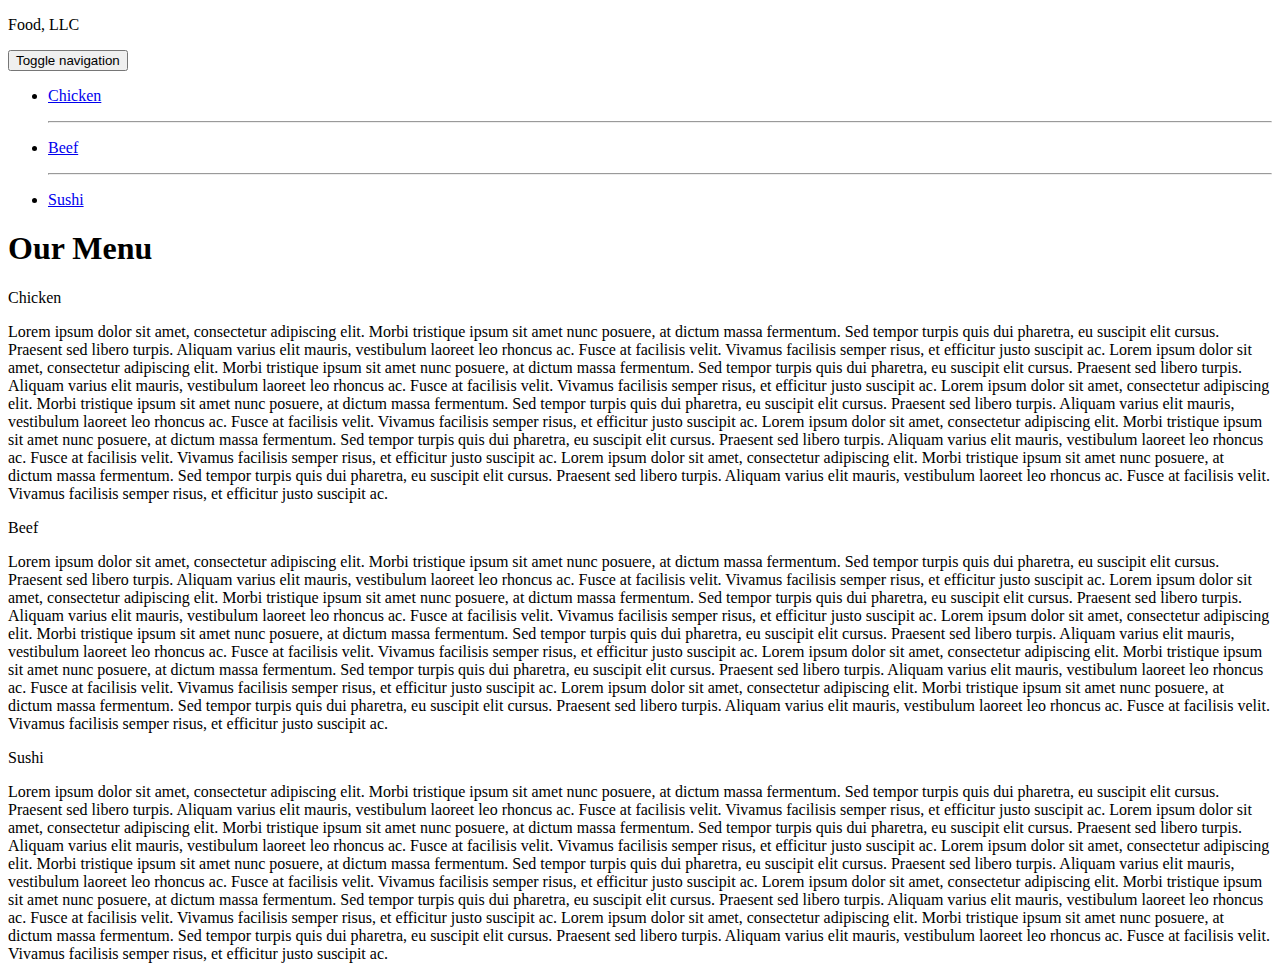
==== week3-solution/index.html @ 41cbebe0 "Update index.html" ====
<!DOCTYPE html>
<html>
<head>
	<meta charset="utf-8">
	<meta name="viewport" content="width=device-width, initial-scale=1">
	
	<link rel="stylesheet" href="css/bootstrap.min.css">
    <link rel="stylesheet" href="styles.css">
	
	<title>Module 3 Solution</title>
</head>
<body>
    <header class="nav-header">
    <nav id="header-nav" class="navbar navbar-default">
      <div class="container">
        <div class="navbar-header">
          <div class="navbar-brand">
            <p class="nav-brand">Food, LLC</p>
          </div>

          <button type="button" class="navbar-toggle collapsed" data-toggle="collapse" data-target="#collapsable-nav" aria-expanded="true">
            <span class="sr-only">Toggle navigation</span>
            <span class="icon-bar"></span>
            <span class="icon-bar"></span>
            <span class="icon-bar"></span>
          </button>
        </div>
        
        <div id="collapsable-nav" class="collapse navbar-collapse">
           <ul id="nav-list" class="nav navbar-nav navbar-right visible-xs">
            <li class="text-center">
              <a href="#chicken-div"><p class="item">Chicken</p></a>
              <hr class="visible-xs">
            </li>            
            <li class="text-center beef-item">
              <a href="#beef-div"><p class="item">Beef</p></a>
              <hr class="visible-xs">
            </li>
            <li class="text-center sushi-item">
              <a href="#sushi-div"><p class="item">Sushi</p></a>
            </li>
          </ul> 
        </div>
      </div>
    </nav>
  	</header>

	<h1 class="text-center">Our Menu</h1>

	<div class="row container container-fluid">
	<div class="col-md-12 col-sm-12 col-xs-12" id="chicken-div">
		<section>
		<div id="chicken">
			Chicken
		</div>
		<p>
			Lorem ipsum dolor sit amet, consectetur adipiscing elit. Morbi tristique ipsum sit amet nunc posuere, at dictum massa fermentum. Sed tempor turpis quis dui pharetra, eu suscipit elit cursus. Praesent sed libero turpis. Aliquam varius elit mauris, vestibulum laoreet leo rhoncus ac. Fusce at facilisis velit. Vivamus facilisis semper risus, et efficitur justo suscipit ac. Lorem ipsum dolor sit amet, consectetur adipiscing elit. Morbi tristique ipsum sit amet nunc posuere, at dictum massa fermentum. Sed tempor turpis quis dui pharetra, eu suscipit elit cursus. Praesent sed libero turpis. Aliquam varius elit mauris, vestibulum laoreet leo rhoncus ac. Fusce at facilisis velit. Vivamus facilisis semper risus, et efficitur justo suscipit ac. Lorem ipsum dolor sit amet, consectetur adipiscing elit. Morbi tristique ipsum sit amet nunc posuere, at dictum massa fermentum. Sed tempor turpis quis dui pharetra, eu suscipit elit cursus. Praesent sed libero turpis. Aliquam varius elit mauris, vestibulum laoreet leo rhoncus ac. Fusce at facilisis velit. Vivamus facilisis semper risus, et efficitur justo suscipit ac. Lorem ipsum dolor sit amet, consectetur adipiscing elit. Morbi tristique ipsum sit amet nunc posuere, at dictum massa fermentum. Sed tempor turpis quis dui pharetra, eu suscipit elit cursus. Praesent sed libero turpis. Aliquam varius elit mauris, vestibulum laoreet leo rhoncus ac. Fusce at facilisis velit. Vivamus facilisis semper risus, et efficitur justo suscipit ac. Lorem ipsum dolor sit amet, consectetur adipiscing elit. Morbi tristique ipsum sit amet nunc posuere, at dictum massa fermentum. Sed tempor turpis quis dui pharetra, eu suscipit elit cursus. Praesent sed libero turpis. Aliquam varius elit mauris, vestibulum laoreet leo rhoncus ac. Fusce at facilisis velit. Vivamus facilisis semper risus, et efficitur justo suscipit ac.
		</p>
		</section>
	</div>
	<div class="col-md-12 col-sm-12 col-xs-12" id="beef-div">
		<section>
		<div id="beef">
			Beef
		</div>
		<p>
			Lorem ipsum dolor sit amet, consectetur adipiscing elit. Morbi tristique ipsum sit amet nunc posuere, at dictum massa fermentum. Sed tempor turpis quis dui pharetra, eu suscipit elit cursus. Praesent sed libero turpis. Aliquam varius elit mauris, vestibulum laoreet leo rhoncus ac. Fusce at facilisis velit. Vivamus facilisis semper risus, et efficitur justo suscipit ac. Lorem ipsum dolor sit amet, consectetur adipiscing elit. Morbi tristique ipsum sit amet nunc posuere, at dictum massa fermentum. Sed tempor turpis quis dui pharetra, eu suscipit elit cursus. Praesent sed libero turpis. Aliquam varius elit mauris, vestibulum laoreet leo rhoncus ac. Fusce at facilisis velit. Vivamus facilisis semper risus, et efficitur justo suscipit ac. Lorem ipsum dolor sit amet, consectetur adipiscing elit. Morbi tristique ipsum sit amet nunc posuere, at dictum massa fermentum. Sed tempor turpis quis dui pharetra, eu suscipit elit cursus. Praesent sed libero turpis. Aliquam varius elit mauris, vestibulum laoreet leo rhoncus ac. Fusce at facilisis velit. Vivamus facilisis semper risus, et efficitur justo suscipit ac. Lorem ipsum dolor sit amet, consectetur adipiscing elit. Morbi tristique ipsum sit amet nunc posuere, at dictum massa fermentum. Sed tempor turpis quis dui pharetra, eu suscipit elit cursus. Praesent sed libero turpis. Aliquam varius elit mauris, vestibulum laoreet leo rhoncus ac. Fusce at facilisis velit. Vivamus facilisis semper risus, et efficitur justo suscipit ac. Lorem ipsum dolor sit amet, consectetur adipiscing elit. Morbi tristique ipsum sit amet nunc posuere, at dictum massa fermentum. Sed tempor turpis quis dui pharetra, eu suscipit elit cursus. Praesent sed libero turpis. Aliquam varius elit mauris, vestibulum laoreet leo rhoncus ac. Fusce at facilisis velit. Vivamus facilisis semper risus, et efficitur justo suscipit ac.
		</p>
		</section>
	</div>
	<div class="col-md-12 col-sm-12 col-xs-12" id="sushi-div">
		<section>
		<div id="sushi">
			Sushi
		</div>
		<p>
			Lorem ipsum dolor sit amet, consectetur adipiscing elit. Morbi tristique ipsum sit amet nunc posuere, at dictum massa fermentum. Sed tempor turpis quis dui pharetra, eu suscipit elit cursus. Praesent sed libero turpis. Aliquam varius elit mauris, vestibulum laoreet leo rhoncus ac. Fusce at facilisis velit. Vivamus facilisis semper risus, et efficitur justo suscipit ac. Lorem ipsum dolor sit amet, consectetur adipiscing elit. Morbi tristique ipsum sit amet nunc posuere, at dictum massa fermentum. Sed tempor turpis quis dui pharetra, eu suscipit elit cursus. Praesent sed libero turpis. Aliquam varius elit mauris, vestibulum laoreet leo rhoncus ac. Fusce at facilisis velit. Vivamus facilisis semper risus, et efficitur justo suscipit ac. Lorem ipsum dolor sit amet, consectetur adipiscing elit. Morbi tristique ipsum sit amet nunc posuere, at dictum massa fermentum. Sed tempor turpis quis dui pharetra, eu suscipit elit cursus. Praesent sed libero turpis. Aliquam varius elit mauris, vestibulum laoreet leo rhoncus ac. Fusce at facilisis velit. Vivamus facilisis semper risus, et efficitur justo suscipit ac. Lorem ipsum dolor sit amet, consectetur adipiscing elit. Morbi tristique ipsum sit amet nunc posuere, at dictum massa fermentum. Sed tempor turpis quis dui pharetra, eu suscipit elit cursus. Praesent sed libero turpis. Aliquam varius elit mauris, vestibulum laoreet leo rhoncus ac. Fusce at facilisis velit. Vivamus facilisis semper risus, et efficitur justo suscipit ac. Lorem ipsum dolor sit amet, consectetur adipiscing elit. Morbi tristique ipsum sit amet nunc posuere, at dictum massa fermentum. Sed tempor turpis quis dui pharetra, eu suscipit elit cursus. Praesent sed libero turpis. Aliquam varius elit mauris, vestibulum laoreet leo rhoncus ac. Fusce at facilisis velit. Vivamus facilisis semper risus, et efficitur justo suscipit ac.
		</p>
		</section>
	</div>
	</div>

	<script src="js/jquery-2.1.4.min.js"></script>
	<script src="js/bootstrap.min.js"></script>
  	<script src="js/script.js"></script>
</body>
</html>
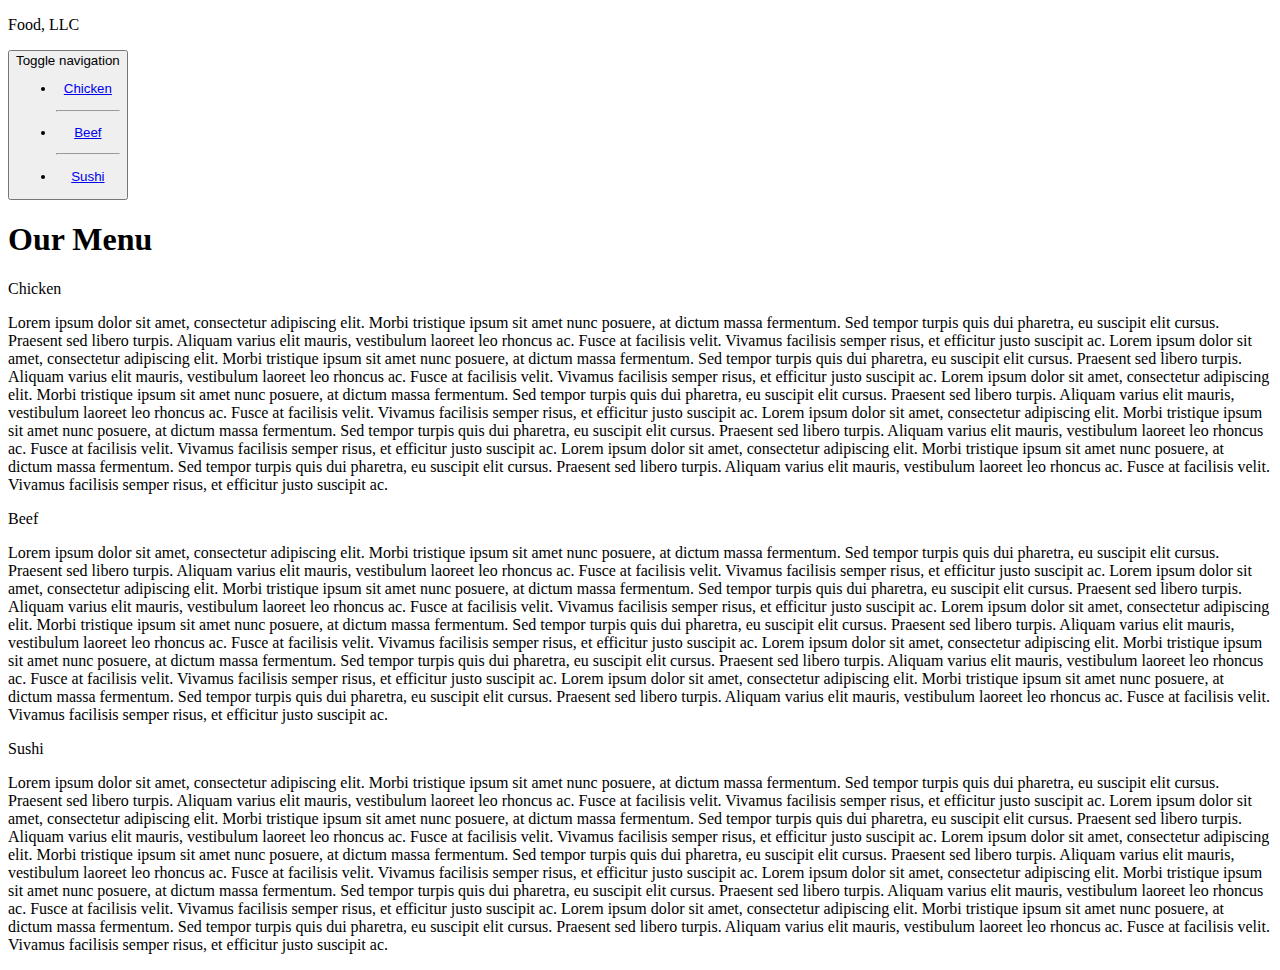
==== commit 6795dcb7: "Update index.html" ====
--- a/week3-solution/index.html
+++ b/week3-solution/index.html
@@ -20,12 +20,7 @@
 
           <button type="button" class="navbar-toggle collapsed" data-toggle="collapse" data-target="#collapsable-nav" aria-expanded="true">
             <span class="sr-only">Toggle navigation</span>
-            <span class="icon-bar"></span>
-            <span class="icon-bar"></span>
-            <span class="icon-bar"></span>
-          </button>
-        </div>
-        
+           
         <div id="collapsable-nav" class="collapse navbar-collapse">
            <ul id="nav-list" class="nav navbar-nav navbar-right visible-xs">
             <li class="text-center">
@@ -41,6 +36,9 @@
             </li>
           </ul> 
         </div>
+          </button>
+        </div>
+        
       </div>
     </nav>
   	</header>
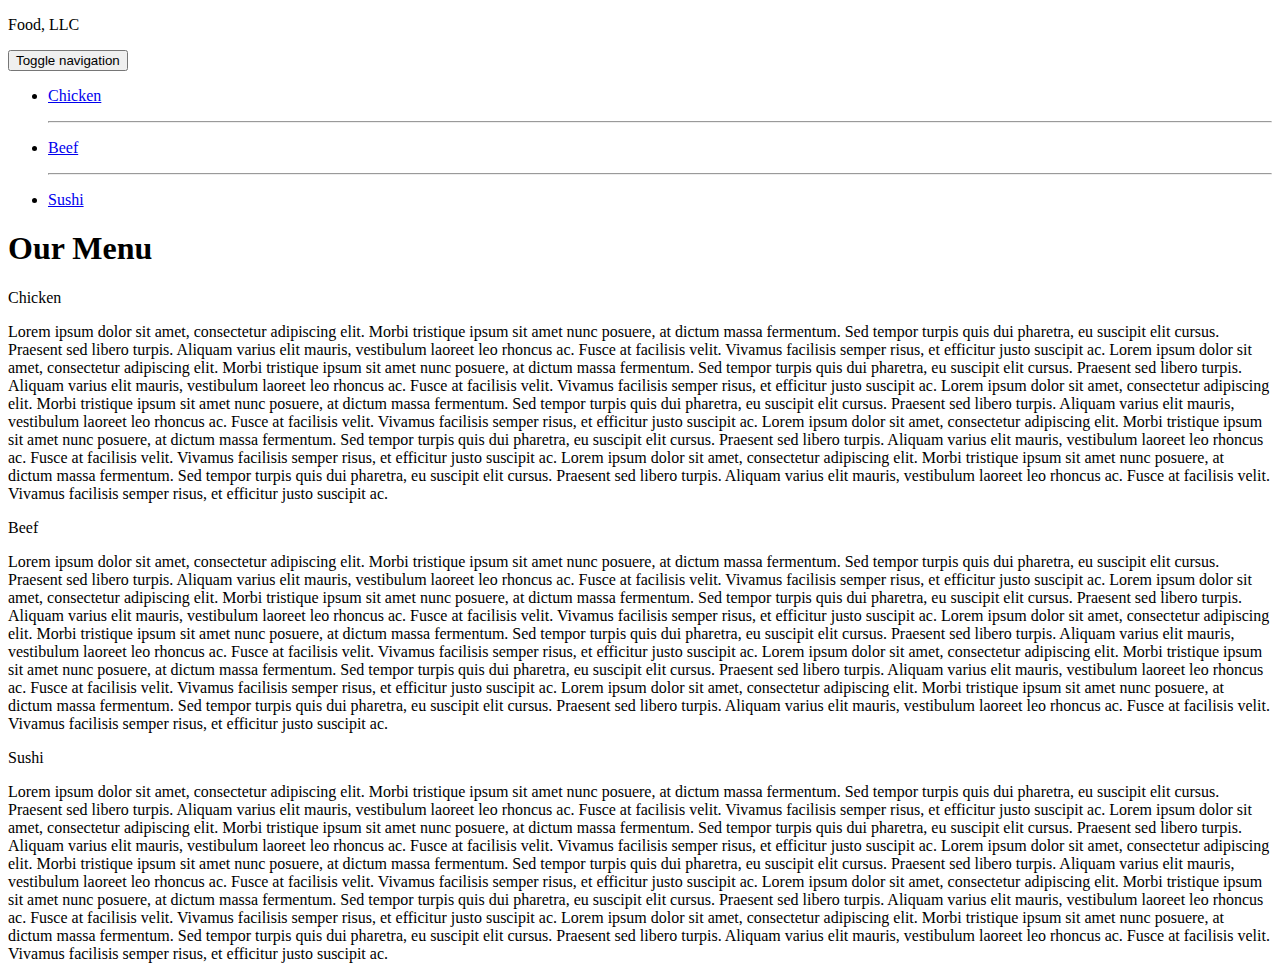
==== commit 8da967dd: "Update index.html" ====
--- a/week3-solution/index.html
+++ b/week3-solution/index.html
@@ -5,7 +5,7 @@
 	<meta name="viewport" content="width=device-width, initial-scale=1">
 	
 	<link rel="stylesheet" href="css/bootstrap.min.css">
-    <link rel="stylesheet" href="styles.css">
+    <link rel="stylesheet" href="css/styles.css">
 	
 	<title>Module 3 Solution</title>
 </head>
@@ -20,7 +20,12 @@
 
           <button type="button" class="navbar-toggle collapsed" data-toggle="collapse" data-target="#collapsable-nav" aria-expanded="true">
             <span class="sr-only">Toggle navigation</span>
-           
+            <span class="icon-bar"></span>
+            <span class="icon-bar"></span>
+            <span class="icon-bar"></span>
+          </button>
+        </div>
+        
         <div id="collapsable-nav" class="collapse navbar-collapse">
            <ul id="nav-list" class="nav navbar-nav navbar-right visible-xs">
             <li class="text-center">
@@ -36,9 +41,6 @@
             </li>
           </ul> 
         </div>
-          </button>
-        </div>
-        
       </div>
     </nav>
   	</header>
